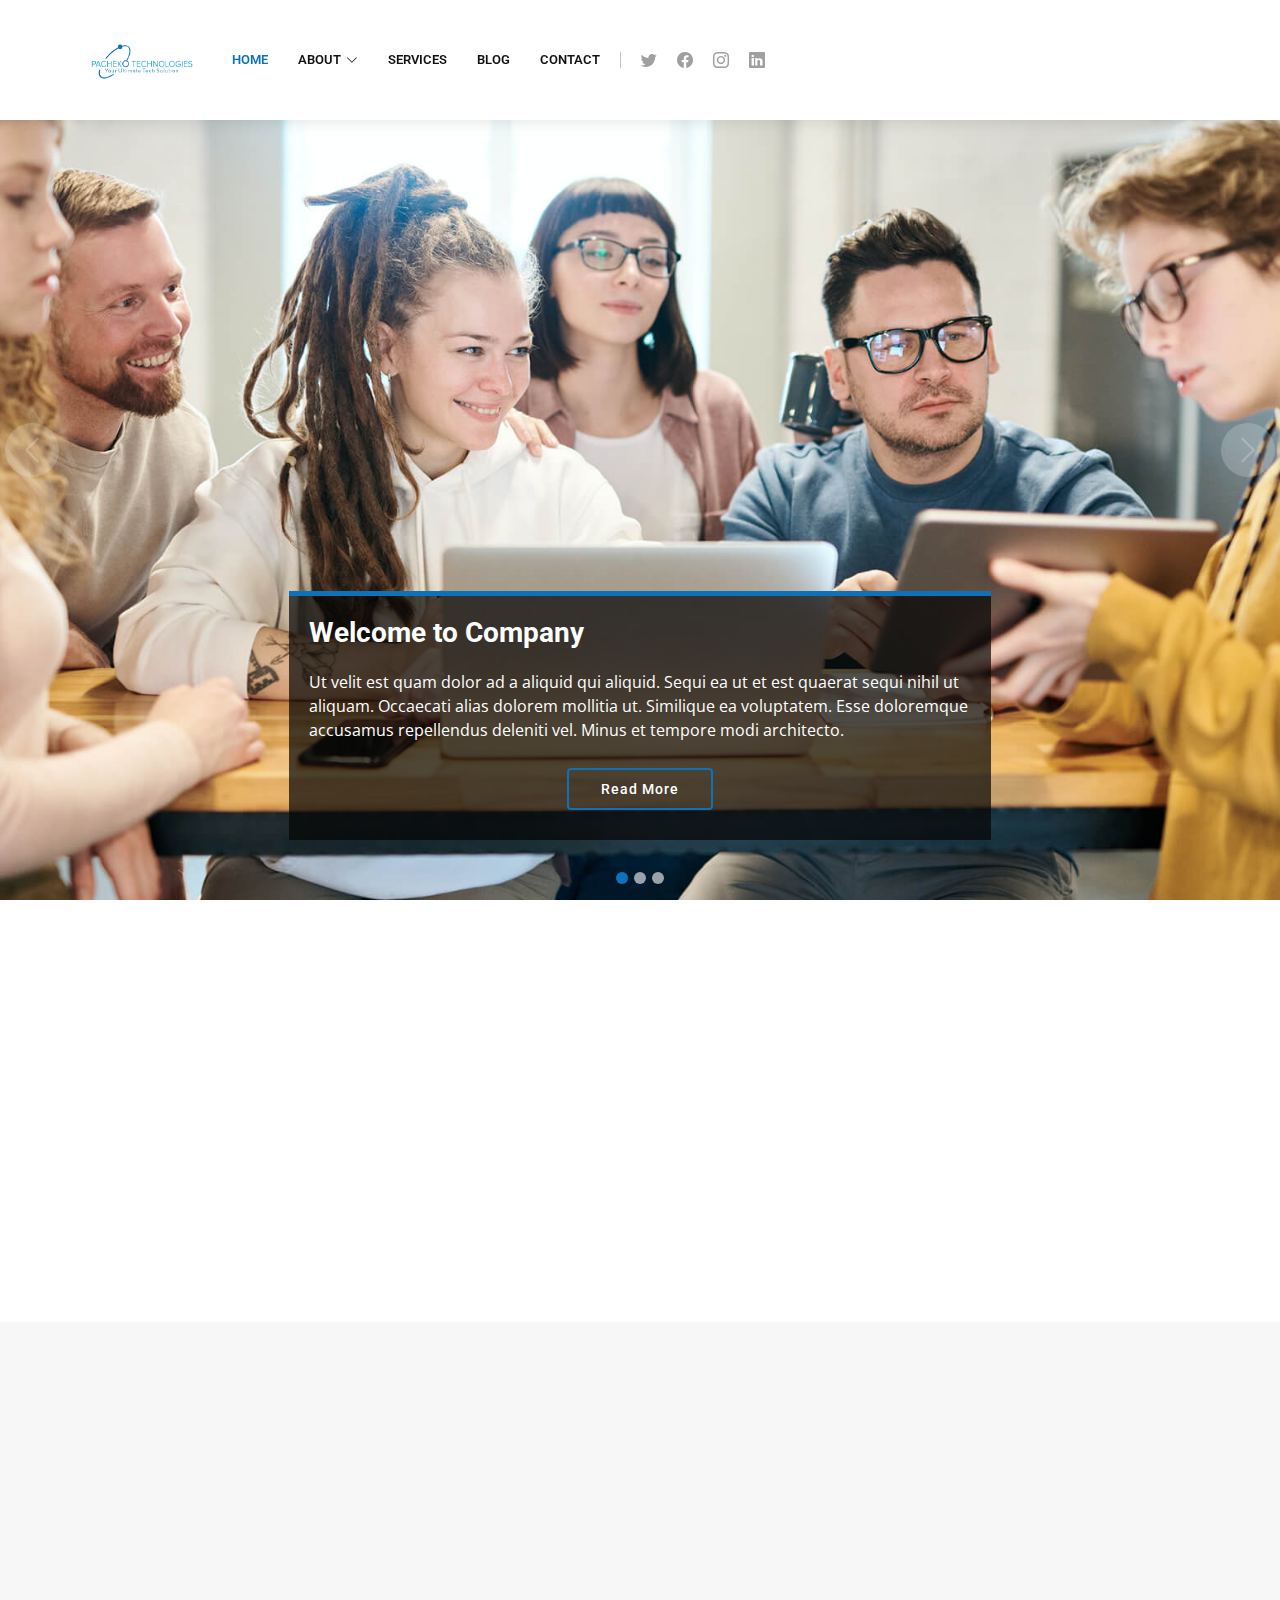
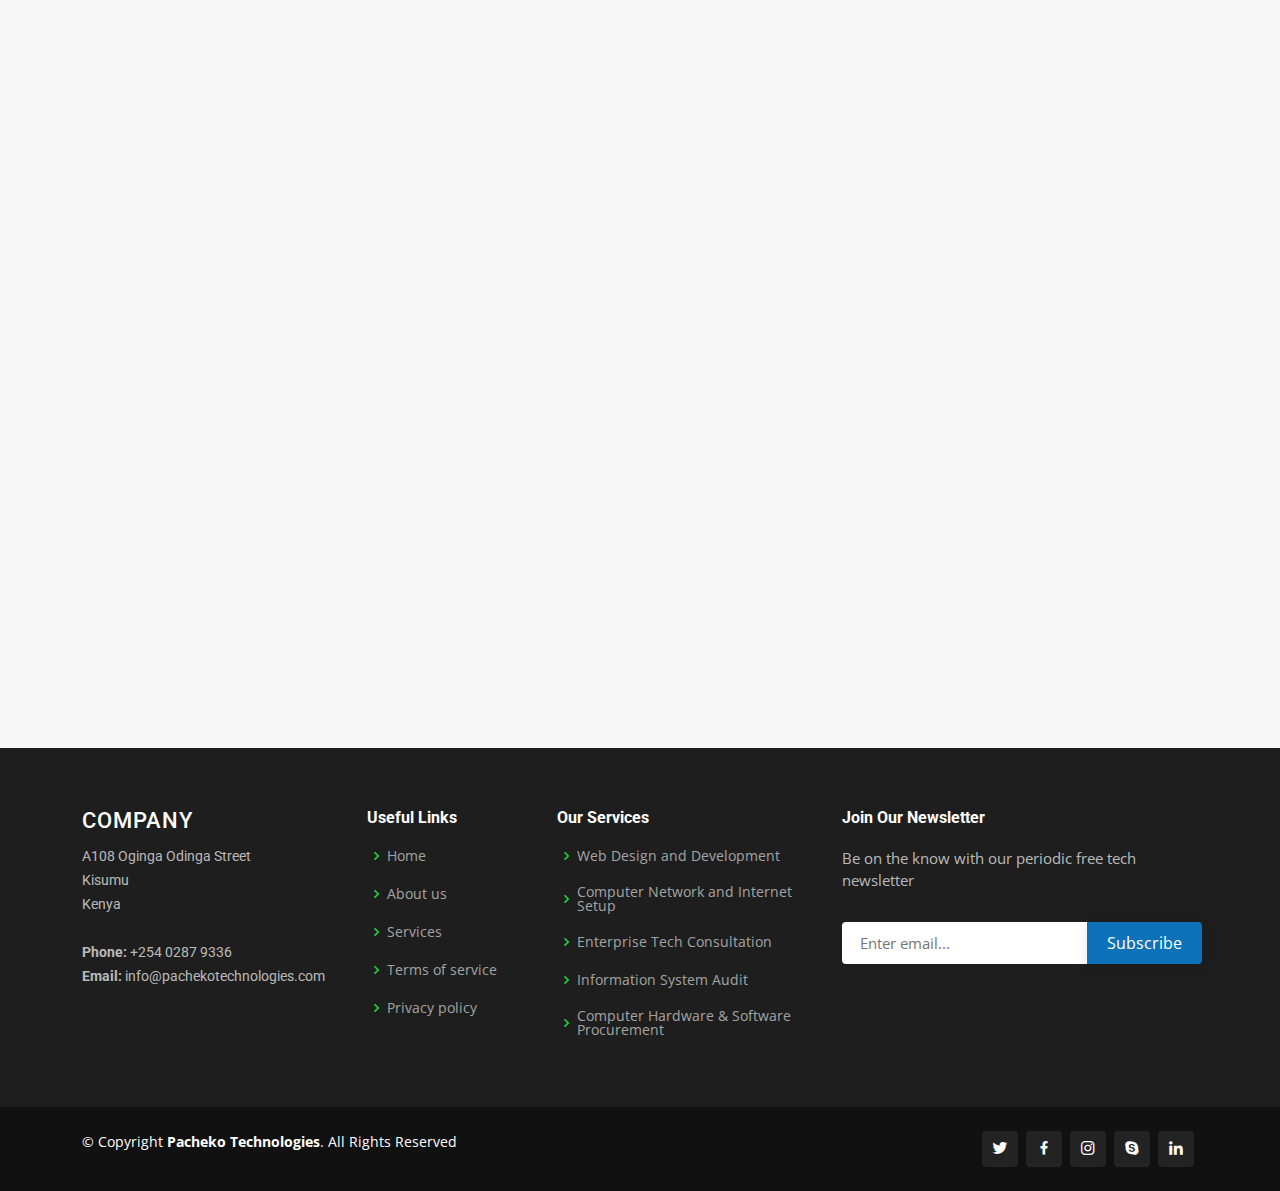
==== index.html @ 3f30f20e "theme update" ====
<!DOCTYPE html>
<html lang="en">

<head>
  <meta charset="utf-8">
  <meta content="width=device-width, initial-scale=1.0" name="viewport">

  <title>Pacheko Technologies - Index</title>
  <meta content="" name="description">
  <meta content="" name="keywords">

  <!-- Favicons -->
  <link href="assets/img/favicon.png" rel="icon">
  <link href="assets/img/apple-touch-icon.png" rel="apple-touch-icon">

  <!-- Google Fonts -->
  <link href="https://fonts.googleapis.com/css?family=Open+Sans:300,300i,400,400i,600,600i,700,700i|Roboto:300,300i,400,400i,500,500i,600,600i,700,700i|Poppins:300,300i,400,400i,500,500i,600,600i,700,700i" rel="stylesheet">

  <!-- Vendor CSS Files -->
  <link href="assets/vendor/animate.css/animate.min.css" rel="stylesheet">
  <link href="assets/vendor/aos/aos.css" rel="stylesheet">
  <link href="assets/vendor/bootstrap/css/bootstrap.min.css" rel="stylesheet">
  <link href="assets/vendor/bootstrap-icons/bootstrap-icons.css" rel="stylesheet">
  <link href="assets/vendor/boxicons/css/boxicons.min.css" rel="stylesheet">
  <link href="assets/vendor/glightbox/css/glightbox.min.css" rel="stylesheet">
  <link href="assets/vendor/remixicon/remixicon.css" rel="stylesheet">
  <link href="assets/vendor/swiper/swiper-bundle.min.css" rel="stylesheet">

  <!-- Template Main CSS File -->
  <link href="assets/css/style.css" rel="stylesheet">


</head>

<body>

  <!-- ======= Header ======= -->
  <header id="header" class="fixed-top">
    <div class="container d-flex align-items-center">

      <!-- <h1 class="logo me-auto"><a href="index.html"><span>Com</span>pany</a></h1> -->
      <!-- Uncomment below if you prefer to use an image logo -->
      <a href="index.html" class="logo me-auto me-lg-0"><img src="assets/img/logo_blue.png" alt="" class="img-fluid" style="max-height : 90px;"></a>

      <nav id="navbar" class="navbar order-last order-lg-0">
        <ul>
          <li><a href="index.html" class="active">Home</a></li>

          <li class="dropdown"><a href="#"><span>About</span> <i class="bi bi-chevron-down"></i></a>
            <ul>
              <!-- <li><a href="about.html">About Us</a></li> -->
              <!-- <li><a href="team.html">Team</a></li> -->
              <!-- <li><a href="testimonials.html">Testimonials</a></li> -->
              <li class="dropdown"><a href="#"><span>Deep Drop Down</span> <i class="bi bi-chevron-right"></i></a>
                <ul>
                  <li><a href="#">Deep Drop Down 1</a></li>
                  <li><a href="#">Deep Drop Down 2</a></li>
                  <li><a href="#">Deep Drop Down 3</a></li>
                  <li><a href="#">Deep Drop Down 4</a></li>
                  <li><a href="#">Deep Drop Down 5</a></li>
                </ul>
              </li>
            </ul>
          </li>

          <li><a href="services.html">Services</a></li>
          <!-- <li><a href="portfolio.html">Portfolio</a></li> -->
          <!-- <li><a href="pricing.html">Pricing</a></li> -->
          <li><a href="blog.html">Blog</a></li>
          <li><a href="contact.html">Contact</a></li>

        </ul>
        <i class="bi bi-list mobile-nav-toggle"></i>
      </nav><!-- .navbar -->

      <div class="header-social-links d-flex">
        <a href="#" class="twitter"><i class="bu bi-twitter"></i></a>
        <a href="#" class="facebook"><i class="bu bi-facebook"></i></a>
        <a href="#" class="instagram"><i class="bu bi-instagram"></i></a>
        <a href="#" class="linkedin"><i class="bu bi-linkedin"></i></i></a>
      </div>

    </div>
  </header><!-- End Header -->

  <!-- ======= Hero Section ======= -->
  <section id="hero">
    <div id="heroCarousel" data-bs-interval="5000" class="carousel slide carousel-fade" data-bs-ride="carousel">

      <div class="carousel-inner" role="listbox">

        <!-- Slide 1 -->
        <div class="carousel-item active" style="background-image: url(assets/img/slide/slide-1.jpg);">
          <div class="carousel-container">
            <div class="carousel-content animate__animated animate__fadeInUp">
              <h2>Welcome to <span>Company</span></h2>
              <p>Ut velit est quam dolor ad a aliquid qui aliquid. Sequi ea ut et est quaerat sequi nihil ut aliquam. Occaecati alias dolorem mollitia ut. Similique ea voluptatem. Esse doloremque accusamus repellendus deleniti vel. Minus et tempore modi architecto.</p>
              <div class="text-center"><a href="" class="btn-get-started">Read More</a></div>
            </div>
          </div>
        </div>

        <!-- Slide 2 -->
        <div class="carousel-item" style="background-image: url(assets/img/slide/slide-2.jpg);">
          <div class="carousel-container">
            <div class="carousel-content animate__animated animate__fadeInUp">
              <h2>Lorem Ipsum Dolor</h2>
              <p>Ut velit est quam dolor ad a aliquid qui aliquid. Sequi ea ut et est quaerat sequi nihil ut aliquam. Occaecati alias dolorem mollitia ut. Similique ea voluptatem. Esse doloremque accusamus repellendus deleniti vel. Minus et tempore modi architecto.</p>
              <div class="text-center"><a href="" class="btn-get-started">Read More</a></div>
            </div>
          </div>
        </div>

        <!-- Slide 3 -->
        <div class="carousel-item" style="background-image: url(assets/img/slide/slide-3.jpg);">
          <div class="carousel-container">
            <div class="carousel-content animate__animated animate__fadeInUp">
              <h2>Sequi ea ut et est quaerat</h2>
              <p>Ut velit est quam dolor ad a aliquid qui aliquid. Sequi ea ut et est quaerat sequi nihil ut aliquam. Occaecati alias dolorem mollitia ut. Similique ea voluptatem. Esse doloremque accusamus repellendus deleniti vel. Minus et tempore modi architecto.</p>
              <div class="text-center"><a href="" class="btn-get-started">Read More</a></div>
            </div>
          </div>
        </div>

      </div>

      <a class="carousel-control-prev" href="#heroCarousel" role="button" data-bs-slide="prev">
        <span class="carousel-control-prev-icon bi bi-chevron-left" aria-hidden="true"></span>
      </a>

      <a class="carousel-control-next" href="#heroCarousel" role="button" data-bs-slide="next">
        <span class="carousel-control-next-icon bi bi-chevron-right" aria-hidden="true"></span>
      </a>

      <ol class="carousel-indicators" id="hero-carousel-indicators"></ol>

    </div>
  </section><!-- End Hero -->

  <main id="main">

    <!-- ======= About Us Section ======= -->
    <section id="about-us" class="about-us">
      <div class="container" data-aos="fade-up">

        <div class="row content">
          <div class="col-lg-6" data-aos="fade-right">
            <h2>Eum ipsam laborum deleniti velitena</h2>
            <h3>Voluptatem dignissimos provident quasi corporis voluptates sit assum perenda sruen jonee trave</h3>
          </div>
          <div class="col-lg-6 pt-4 pt-lg-0" data-aos="fade-left">
            <p>
              Ullamco laboris nisi ut aliquip ex ea commodo consequat. Duis aute irure dolor in reprehenderit in voluptate
              velit esse cillum dolore eu fugiat nulla pariatur. Excepteur sint occaecat cupidatat non proident, sunt in
              culpa qui officia deserunt mollit anim id est laborum
            </p>
            <ul>
              <li><i class="ri-check-double-line"></i> Ullamco laboris nisi ut aliquip ex ea commodo consequa</li>
              <li><i class="ri-check-double-line"></i> Duis aute irure dolor in reprehenderit in voluptate velit</li>
              <li><i class="ri-check-double-line"></i> Ullamco laboris nisi ut aliquip ex ea commodo consequat. Duis aute irure dolor in reprehenderit in</li>
            </ul>
            <p class="fst-italic">
              Lorem ipsum dolor sit amet, consectetur adipiscing elit, sed do eiusmod tempor incididunt ut labore et dolore
              magna aliqua.
            </p>
          </div>
        </div>

      </div>
    </section><!-- End About Us Section -->

    <!-- ======= Services Section ======= -->
    <section id="services" class="services section-bg">
      <div class="container" data-aos="fade-up">

        <div class="section-title">
          <h2>Our Services</h2>
          <p>Magnam dolores commodi suscipit. Necessitatibus eius consequatur ex aliquid fuga eum quidem. Sit sint consectetur velit. Quisquam quos quisquam cupiditate. Et nemo qui impedit suscipit alias ea. Quia fugiat sit in iste officiis commodi quidem hic quas.</p>
        </div>

        <div class="row">
          <div class="col-lg-4 col-md-6 d-flex align-items-stretch" data-aos="zoom-in" data-aos-delay="100">
            <div class="icon-box iconbox-blue">
              <div class="icon">
                <svg width="100" height="100" viewBox="0 0 600 600" xmlns="http://www.w3.org/2000/svg">
                  <path stroke="none" stroke-width="0" fill="#f5f5f5" d="M300,521.0016835830174C376.1290562159157,517.8887921683347,466.0731472004068,529.7835943286574,510.70327084640275,468.03025145048787C554.3714126377745,407.6079735673963,508.03601936045806,328.9844924480964,491.2728898941984,256.3432110539036C474.5976632858925,184.082847569629,479.9380746630129,96.60480741107993,416.23090153303,58.64404602377083C348.86323505073057,18.502131276798302,261.93793281208167,40.57373210992963,193.5410806939664,78.93577620505333C130.42746243093433,114.334589627462,98.30271207620316,179.96522072025542,76.75703585869454,249.04625023123273C51.97151888228291,328.5150500222984,13.704378332031375,421.85034740162234,66.52175969318436,486.19268352777647C119.04800174914682,550.1803526380478,217.28368757567262,524.383925680826,300,521.0016835830174"></path>
                </svg>
                <i class="bx bxl-dribbble"></i>
              </div>
              <h4><a href="">Enterprise Computer System Maintenance</a></h4>
              <p>Voluptatum deleniti atque corrupti quos dolores et quas molestias excepturi</p>
            </div>
          </div>

          <div class="col-lg-4 col-md-6 d-flex align-items-stretch mt-4 mt-md-0" data-aos="zoom-in" data-aos-delay="200">
            <div class="icon-box iconbox-orange ">
              <div class="icon">
                <svg width="100" height="100" viewBox="0 0 600 600" xmlns="http://www.w3.org/2000/svg">
                  <path stroke="none" stroke-width="0" fill="#f5f5f5" d="M300,582.0697525312426C382.5290701553225,586.8405444964366,449.9789794690241,525.3245884688669,502.5850820975895,461.55621195738473C556.606425686781,396.0723002908107,615.8543463187945,314.28637112970534,586.6730223649479,234.56875336149918C558.9533121215079,158.8439757836574,454.9685369536778,164.00468322053177,381.49747125262974,130.76875717737553C312.15926192815925,99.40240125094834,248.97055460311594,18.661163978235184,179.8680185752513,50.54337015887873C110.5421016452524,82.52863877960104,119.82277516462835,180.83849132639028,109.12597500060166,256.43424936330496C100.08760227029461,320.3096726198365,92.17705696193138,384.0621239912766,124.79988738764834,439.7174275375508C164.83382741302287,508.01625554203684,220.96474134820875,577.5009287672846,300,582.0697525312426"></path>
                </svg>
                <i class="bx bx-file"></i>
              </div>
              <h4><a href="">Computer Network and Internet Setup</a></h4>
              <p>Duis aute irure dolor in reprehenderit in voluptate velit esse cillum dolore</p>
            </div>
          </div>

          <div class="col-lg-4 col-md-6 d-flex align-items-stretch mt-4 mt-lg-0" data-aos="zoom-in" data-aos-delay="300">
            <div class="icon-box iconbox-pink">
              <div class="icon">
                <svg width="100" height="100" viewBox="0 0 600 600" xmlns="http://www.w3.org/2000/svg">
                  <path stroke="none" stroke-width="0" fill="#f5f5f5" d="M300,541.5067337569781C382.14930387511276,545.0595476570109,479.8736841581634,548.3450877840088,526.4010558755058,480.5488172755941C571.5218469581645,414.80211281144784,517.5187510058486,332.0715597781072,496.52539010469104,255.14436215662573C477.37192572678356,184.95920475031193,473.57363656557914,105.61284051026155,413.0603344069578,65.22779650032875C343.27470386102294,18.654635553484475,251.2091493199835,5.337323636656869,175.0934190732945,40.62881213300186C97.87086631185822,76.43348514350839,51.98124368387456,156.15599469081315,36.44837278890362,239.84606092416172C21.716077023791087,319.22268207091537,43.775223500013084,401.1760424656574,96.891909868211,461.97329694683043C147.22146801428983,519.5804099606455,223.5754009179313,538.201503339737,300,541.5067337569781"></path>
                </svg>
                <i class="bx bx-tachometer"></i>
              </div>
              <h4><a href="">Website Design and Development</a></h4>
              <p>Excepteur sint occaecat cupidatat non proident, sunt in culpa qui officia</p>
            </div>
          </div>

          <div class="col-lg-4 col-md-6 d-flex align-items-stretch mt-4" data-aos="zoom-in" data-aos-delay="100">
            <div class="icon-box iconbox-yellow">
              <div class="icon">
                <svg width="100" height="100" viewBox="0 0 600 600" xmlns="http://www.w3.org/2000/svg">
                  <path stroke="none" stroke-width="0" fill="#f5f5f5" d="M300,503.46388370962813C374.79870501325706,506.71871716319447,464.8034551963731,527.1746412648533,510.4981551193396,467.86667711651364C555.9287308511215,408.9015244558933,512.6030010748507,327.5744911775523,490.211057578863,256.5855673507754C471.097692560561,195.9906835881958,447.69079081568157,138.11976852964426,395.19560036434837,102.3242989838813C329.3053358748298,57.3949838291264,248.02791733380457,8.279543830951368,175.87071277845988,42.242879143198664C103.41431057327972,76.34704239035025,93.79494320519305,170.9812938413882,81.28167332365135,250.07896920659033C70.17666984294237,320.27484674793965,64.84698225790005,396.69656628748305,111.28512138212992,450.4950937839243C156.20124167950087,502.5303643271138,231.32542653798444,500.4755392045468,300,503.46388370962813"></path>
                </svg>
                <i class="bx bx-layer"></i>
              </div>
              <h4><a href="">Enterprise Tech Consultation</a></h4>
              <p>At vero eos et accusamus et iusto odio dignissimos ducimus qui blanditiis</p>
            </div>
          </div>

          <div class="col-lg-4 col-md-6 d-flex align-items-stretch mt-4" data-aos="zoom-in" data-aos-delay="200">
            <div class="icon-box iconbox-red">
              <div class="icon">
                <svg width="100" height="100" viewBox="0 0 600 600" xmlns="http://www.w3.org/2000/svg">
                  <path stroke="none" stroke-width="0" fill="#f5f5f5" d="M300,532.3542879108572C369.38199826031484,532.3153073249985,429.10787420159085,491.63046689027357,474.5244479745417,439.17860296908856C522.8885846962883,383.3225815378663,569.1668002868075,314.3205725914397,550.7432151929288,242.7694973846089C532.6665558377875,172.5657663291529,456.2379748765914,142.6223662098291,390.3689995646985,112.34683881706744C326.66090330228417,83.06452184765237,258.84405631176094,53.51806209861945,193.32584062364296,78.48882559362697C121.61183558270385,105.82097193414197,62.805066853699245,167.19869350419734,48.57481801355237,242.6138429142374C34.843463184063346,315.3850353017275,76.69343916112496,383.4422959591041,125.22947124332185,439.3748458443577C170.7312796277747,491.8107796887764,230.57421082200815,532.3932930995766,300,532.3542879108572"></path>
                </svg>
                <i class="bx bx-slideshow"></i>
              </div>
              <h4><a href="">Information System Audit</a></h4>
              <p>Quis consequatur saepe eligendi voluptatem consequatur dolor consequuntur</p>
            </div>
          </div>

         

        </div>

      </div>
    </section><!-- End Services Section -->

    <!-- ======= Our Clients Section ======= -->
    <!-- <section id="clients" class="clients">
      <div class="container" data-aos="fade-up">

        <div class="section-title">
          <h2>Clients</h2>
        </div>

        <div class="row no-gutters clients-wrap clearfix" data-aos="fade-up">

          <div class="col-lg-3 col-md-4 col-6">
            <div class="client-logo">
              <img src="assets/img/clients/client-1.png" class="img-fluid" alt="">
            </div>
          </div>

          <div class="col-lg-3 col-md-4 col-6">
            <div class="client-logo">
              <img src="assets/img/clients/client-2.png" class="img-fluid" alt="">
            </div>
          </div>

          <div class="col-lg-3 col-md-4 col-6">
            <div class="client-logo">
              <img src="assets/img/clients/client-3.png" class="img-fluid" alt="">
            </div>
          </div>

          <div class="col-lg-3 col-md-4 col-6">
            <div class="client-logo">
              <img src="assets/img/clients/client-4.png" class="img-fluid" alt="">
            </div>
          </div>

          <div class="col-lg-3 col-md-4 col-6">
            <div class="client-logo">
              <img src="assets/img/clients/client-5.png" class="img-fluid" alt="">
            </div>
          </div>

          <div class="col-lg-3 col-md-4 col-6">
            <div class="client-logo">
              <img src="assets/img/clients/client-6.png" class="img-fluid" alt="">
            </div>
          </div>

          <div class="col-lg-3 col-md-4 col-6">
            <div class="client-logo">
              <img src="assets/img/clients/client-7.png" class="img-fluid" alt="">
            </div>
          </div>

          <div class="col-lg-3 col-md-4 col-6">
            <div class="client-logo">
              <img src="assets/img/clients/client-8.png" class="img-fluid" alt="">
            </div>
          </div>

        </div>

      </div>
    </section><!-- End Our Clients Section -->

  </main>
  <!--End #main -->

  <!-- ======= Footer ======= -->
  <footer id="footer">

    <div class="footer-top">
      <div class="container">
        <div class="row">

          <div class="col-lg-3 col-md-6 footer-contact">
            <h3>Company</h3>
            <p>
              A108 Oginga Odinga Street <br>
              Kisumu<br>
              Kenya <br><br>
              <strong>Phone:</strong> +254 0287 9336<br>
              <strong>Email:</strong> info@pachekotechnologies.com<br>
            </p>
          </div>

          <div class="col-lg-2 col-md-6 footer-links">
            <h4>Useful Links</h4>
            <ul>
              <li><i class="bx bx-chevron-right"></i> <a href="#">Home</a></li>
              <li><i class="bx bx-chevron-right"></i> <a href="#">About us</a></li>
              <li><i class="bx bx-chevron-right"></i> <a href="#">Services</a></li>
              <li><i class="bx bx-chevron-right"></i> <a href="#">Terms of service</a></li>
              <li><i class="bx bx-chevron-right"></i> <a href="#">Privacy policy</a></li>
            </ul>
          </div>

          <div class="col-lg-3 col-md-6 footer-links">
            <h4>Our Services</h4>
            <ul>
              <li><i class="bx bx-chevron-right"></i> <a href="#">Web Design and Development</a></li>
              <li><i class="bx bx-chevron-right"></i> <a href="#">Computer Network and Internet Setup</a></li>
              <li><i class="bx bx-chevron-right"></i> <a href="#">Enterprise Tech Consultation</a></li>
              <li><i class="bx bx-chevron-right"></i> <a href="#">Information System Audit</a></li>
              <li><i class="bx bx-chevron-right"></i> <a href="#">Computer Hardware & Software Procurement</a></li>
            </ul>
          </div>

          <div class="col-lg-4 col-md-6 footer-newsletter">
            <h4>Join Our Newsletter</h4>
            <p>Be on the know with our periodic free tech newsletter</p>
            <form action="" method="post">
              <input type="email" name="email" placeholder="Enter email..."><input type="submit" value="Subscribe">
            </form>
          </div>

        </div>
      </div>
    </div>

    <div class="container d-md-flex py-4">

      <div class="me-md-auto text-center text-md-start">
        <div class="copyright">
          &copy; Copyright <strong><span>Pacheko Technologies</span></strong>. All Rights Reserved
        </div>
       
      </div>
      <div class="social-links text-center text-md-right pt-3 pt-md-0">
        <a href="#" class="twitter"><i class="bx bxl-twitter"></i></a>
        <a href="#" class="facebook"><i class="bx bxl-facebook"></i></a>
        <a href="#" class="instagram"><i class="bx bxl-instagram"></i></a>
        <a href="#" class="google-plus"><i class="bx bxl-skype"></i></a>
        <a href="#" class="linkedin"><i class="bx bxl-linkedin"></i></a>
      </div>
    </div>
  </footer><!-- End Footer -->

  <a href="#" class="back-to-top d-flex align-items-center justify-content-center"><i class="bi bi-arrow-up-short"></i></a>

  <!-- Vendor JS Files -->
  <script src="assets/vendor/aos/aos.js"></script>
  <script src="assets/vendor/bootstrap/js/bootstrap.bundle.min.js"></script>
  <script src="assets/vendor/glightbox/js/glightbox.min.js"></script>
  <script src="assets/vendor/isotope-layout/isotope.pkgd.min.js"></script>
  <script src="assets/vendor/swiper/swiper-bundle.min.js"></script>
  <script src="assets/vendor/waypoints/noframework.waypoints.js"></script>
  <script src="assets/vendor/php-email-form/validate.js"></script>

  <!-- Template Main JS File -->
  <script src="assets/js/main.js"></script>

</body>

</html>
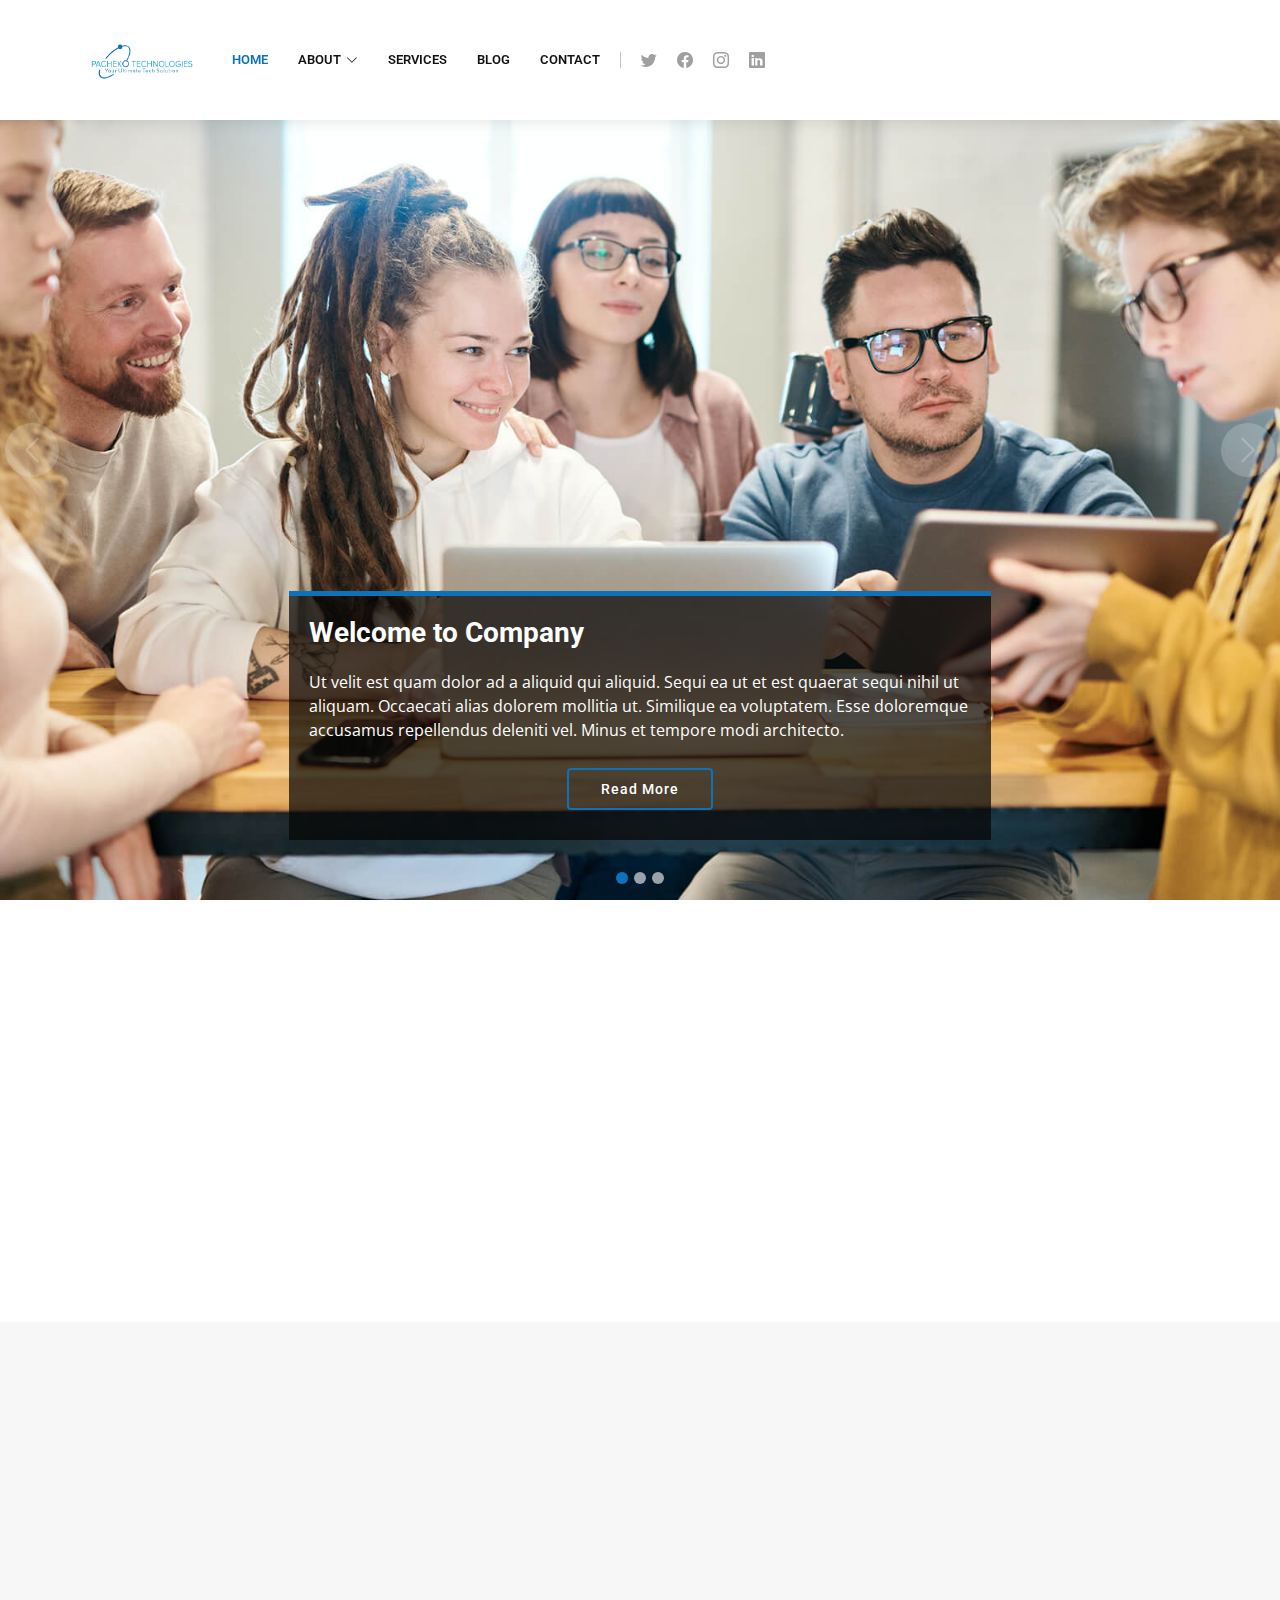
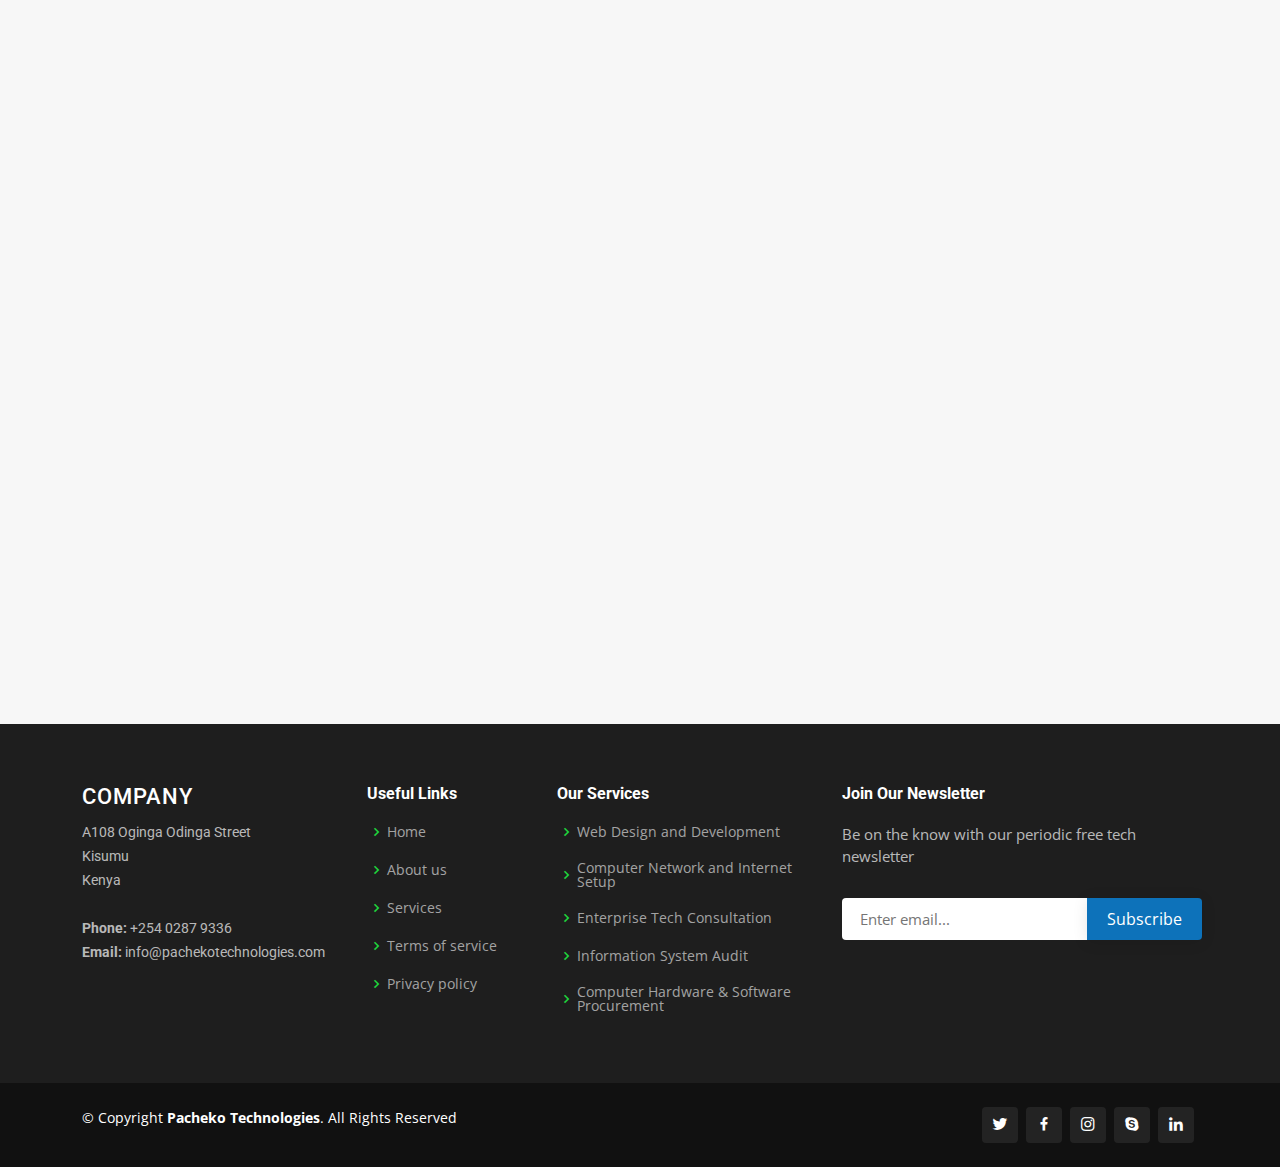
==== commit d7e3ea70: "theme update" ====
--- a/index.html
+++ b/index.html
@@ -175,7 +175,7 @@
 
         <div class="section-title">
           <h2>Our Services</h2>
-          <p>Magnam dolores commodi suscipit. Necessitatibus eius consequatur ex aliquid fuga eum quidem. Sit sint consectetur velit. Quisquam quos quisquam cupiditate. Et nemo qui impedit suscipit alias ea. Quia fugiat sit in iste officiis commodi quidem hic quas.</p>
+          <p>We pride ourselves to be the leading provider of the following services in Western Kenya Region.</p>
         </div>
 
         <div class="row">
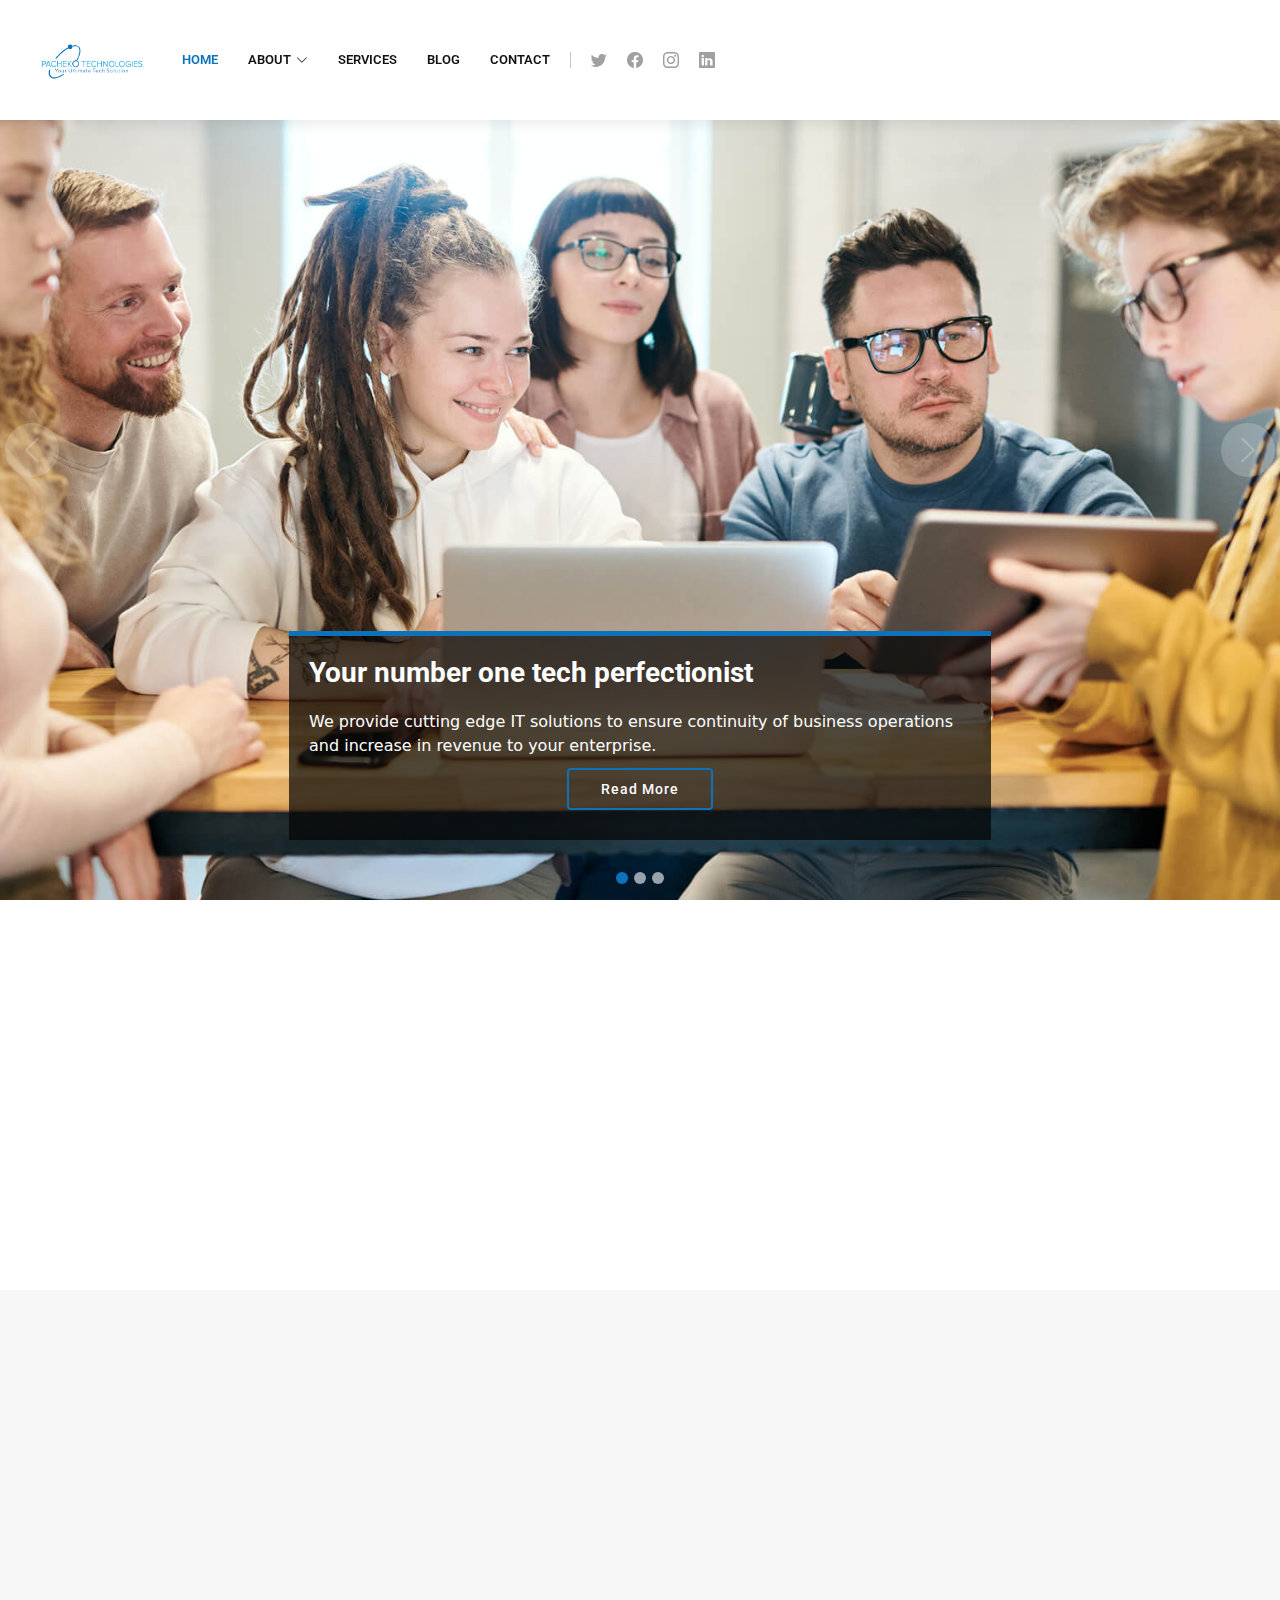
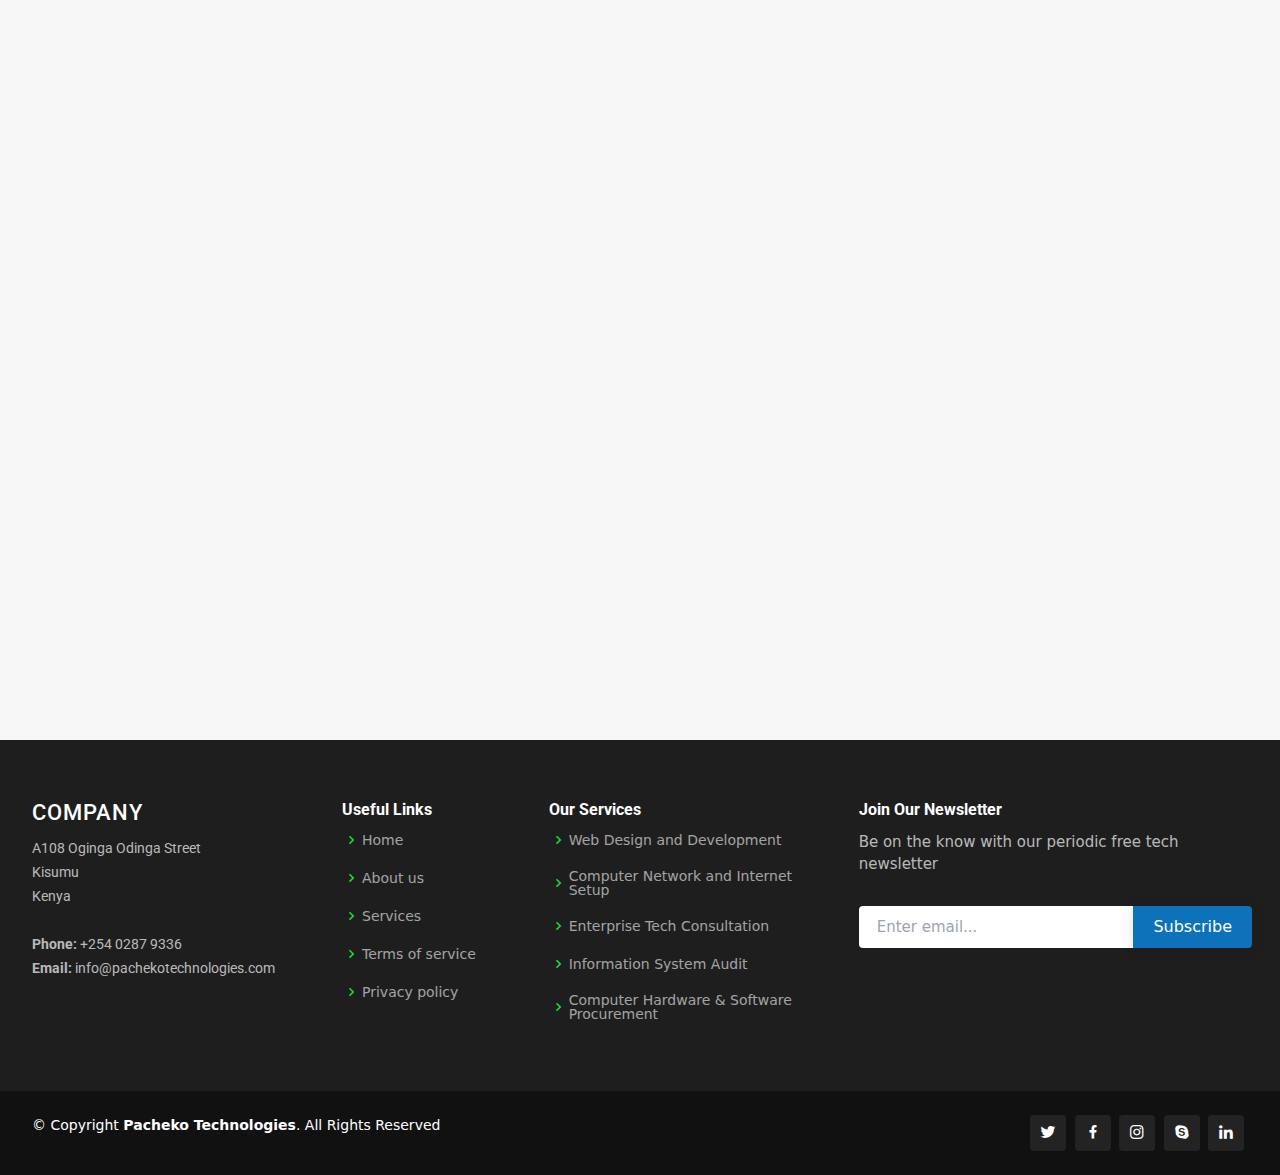
==== commit abcd3270: "add tailwind css" ====
--- a/index.html
+++ b/index.html
@@ -28,6 +28,7 @@
 
   <!-- Template Main CSS File -->
   <link href="assets/css/style.css" rel="stylesheet">
+  <link href="assets/css/tailwind.css" rel="stylesheet">
 
 
 </head>
@@ -93,8 +94,8 @@
         <div class="carousel-item active" style="background-image: url(assets/img/slide/slide-1.jpg);">
           <div class="carousel-container">
             <div class="carousel-content animate__animated animate__fadeInUp">
-              <h2>Welcome to <span>Company</span></h2>
-              <p>Ut velit est quam dolor ad a aliquid qui aliquid. Sequi ea ut et est quaerat sequi nihil ut aliquam. Occaecati alias dolorem mollitia ut. Similique ea voluptatem. Esse doloremque accusamus repellendus deleniti vel. Minus et tempore modi architecto.</p>
+              <h2>Your number one tech perfectionist</h2>
+              <p>We provide cutting edge IT solutions to ensure continuity of business operations and increase in revenue to your enterprise.</p>
               <div class="text-center"><a href="" class="btn-get-started">Read More</a></div>
             </div>
           </div>
@@ -104,7 +105,7 @@
         <div class="carousel-item" style="background-image: url(assets/img/slide/slide-2.jpg);">
           <div class="carousel-container">
             <div class="carousel-content animate__animated animate__fadeInUp">
-              <h2>Lorem Ipsum Dolor</h2>
+              <h2>Enterprise Computer Repair and Maintenance</h2>
               <p>Ut velit est quam dolor ad a aliquid qui aliquid. Sequi ea ut et est quaerat sequi nihil ut aliquam. Occaecati alias dolorem mollitia ut. Similique ea voluptatem. Esse doloremque accusamus repellendus deleniti vel. Minus et tempore modi architecto.</p>
               <div class="text-center"><a href="" class="btn-get-started">Read More</a></div>
             </div>
@@ -115,7 +116,7 @@
         <div class="carousel-item" style="background-image: url(assets/img/slide/slide-3.jpg);">
           <div class="carousel-container">
             <div class="carousel-content animate__animated animate__fadeInUp">
-              <h2>Sequi ea ut et est quaerat</h2>
+              <h2>Website Design and Development</h2>
               <p>Ut velit est quam dolor ad a aliquid qui aliquid. Sequi ea ut et est quaerat sequi nihil ut aliquam. Occaecati alias dolorem mollitia ut. Similique ea voluptatem. Esse doloremque accusamus repellendus deleniti vel. Minus et tempore modi architecto.</p>
               <div class="text-center"><a href="" class="btn-get-started">Read More</a></div>
             </div>
@@ -145,7 +146,7 @@
 
         <div class="row content">
           <div class="col-lg-6" data-aos="fade-right">
-            <h2>Eum ipsam laborum deleniti velitena</h2>
+            <h2>About Pacheko Technologies</h2>
             <h3>Voluptatem dignissimos provident quasi corporis voluptates sit assum perenda sruen jonee trave</h3>
           </div>
           <div class="col-lg-6 pt-4 pt-lg-0" data-aos="fade-left">
@@ -189,7 +190,9 @@
               </div>
               <h4><a href="">Enterprise Computer System Maintenance</a></h4>
               <p>Voluptatum deleniti atque corrupti quos dolores et quas molestias excepturi</p>
-            </div>
+              <div class="w-30 py-2 mt-2 text-white" style="background-color: #0d72ba;"><a href="contact.html" >REQUEST QUOTE</a> </div>
+            </div>
+            
           </div>
 
           <div class="col-lg-4 col-md-6 d-flex align-items-stretch mt-4 mt-md-0" data-aos="zoom-in" data-aos-delay="200">
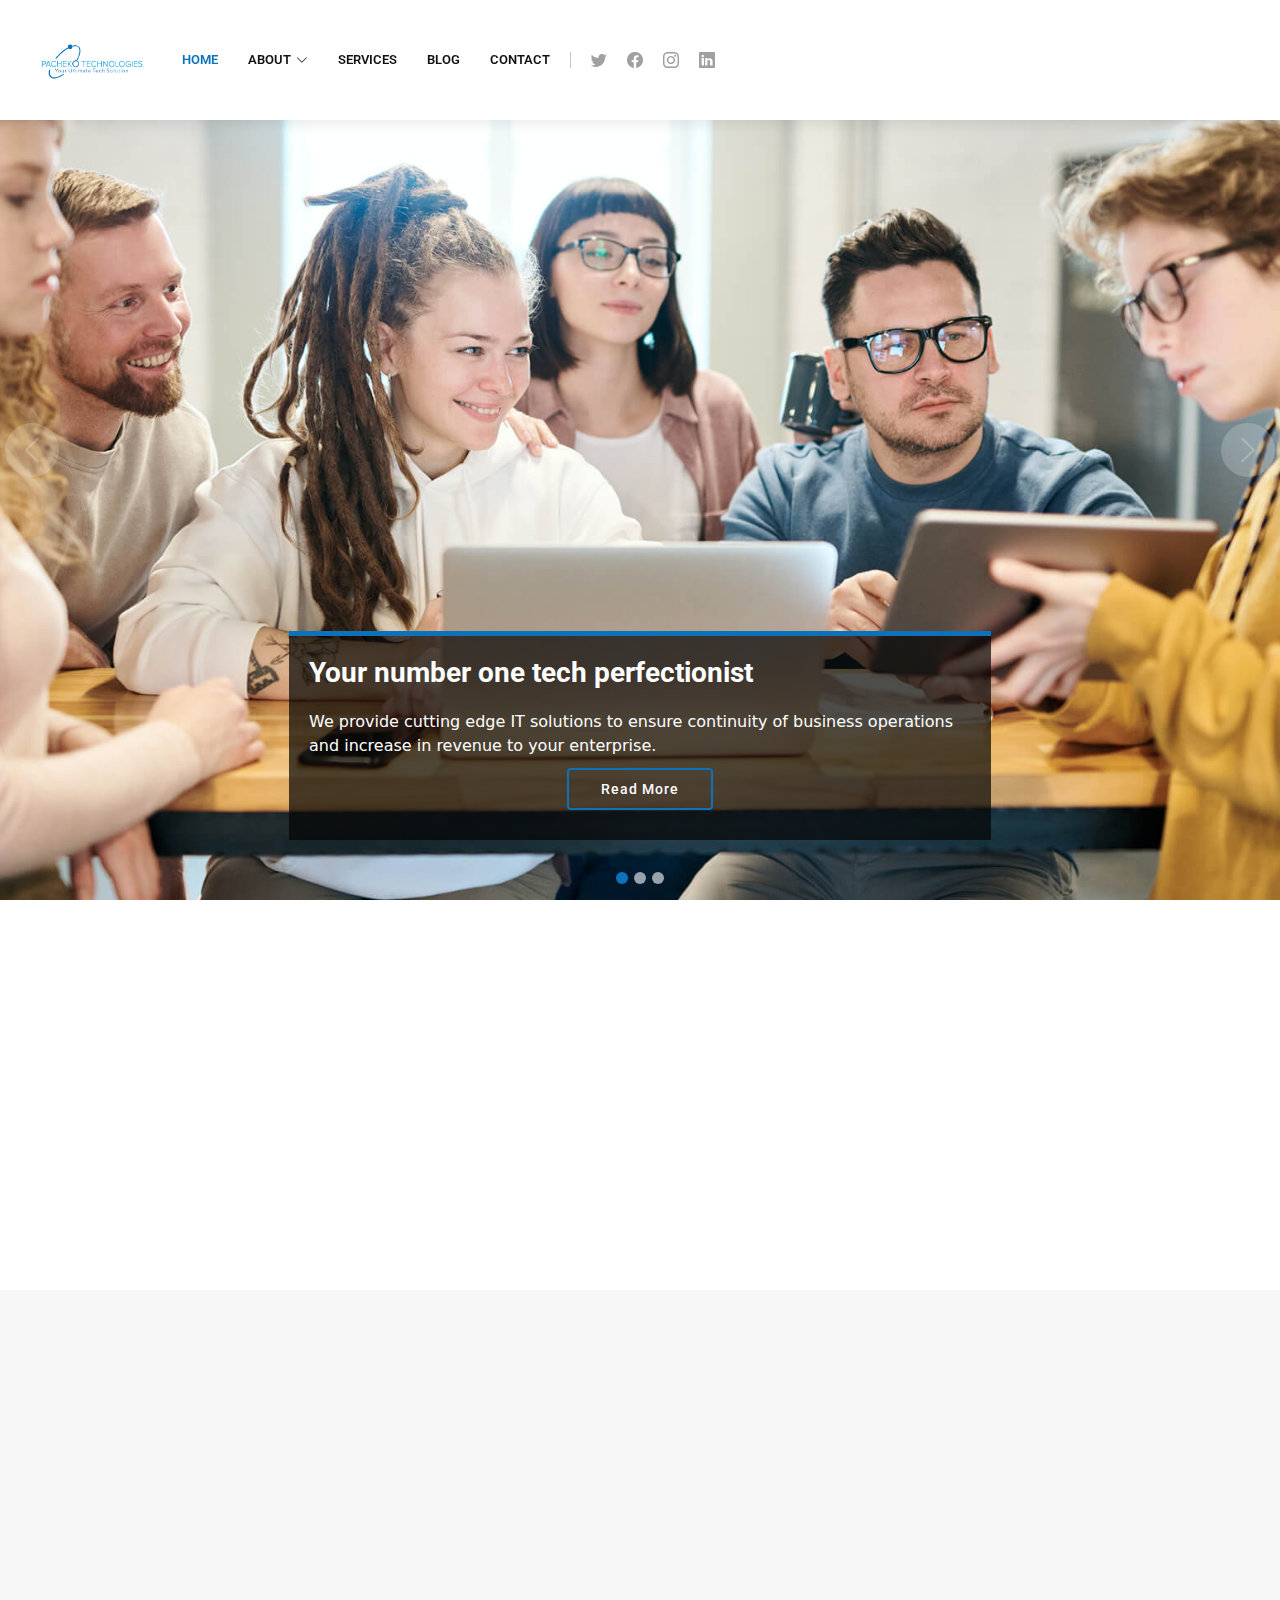
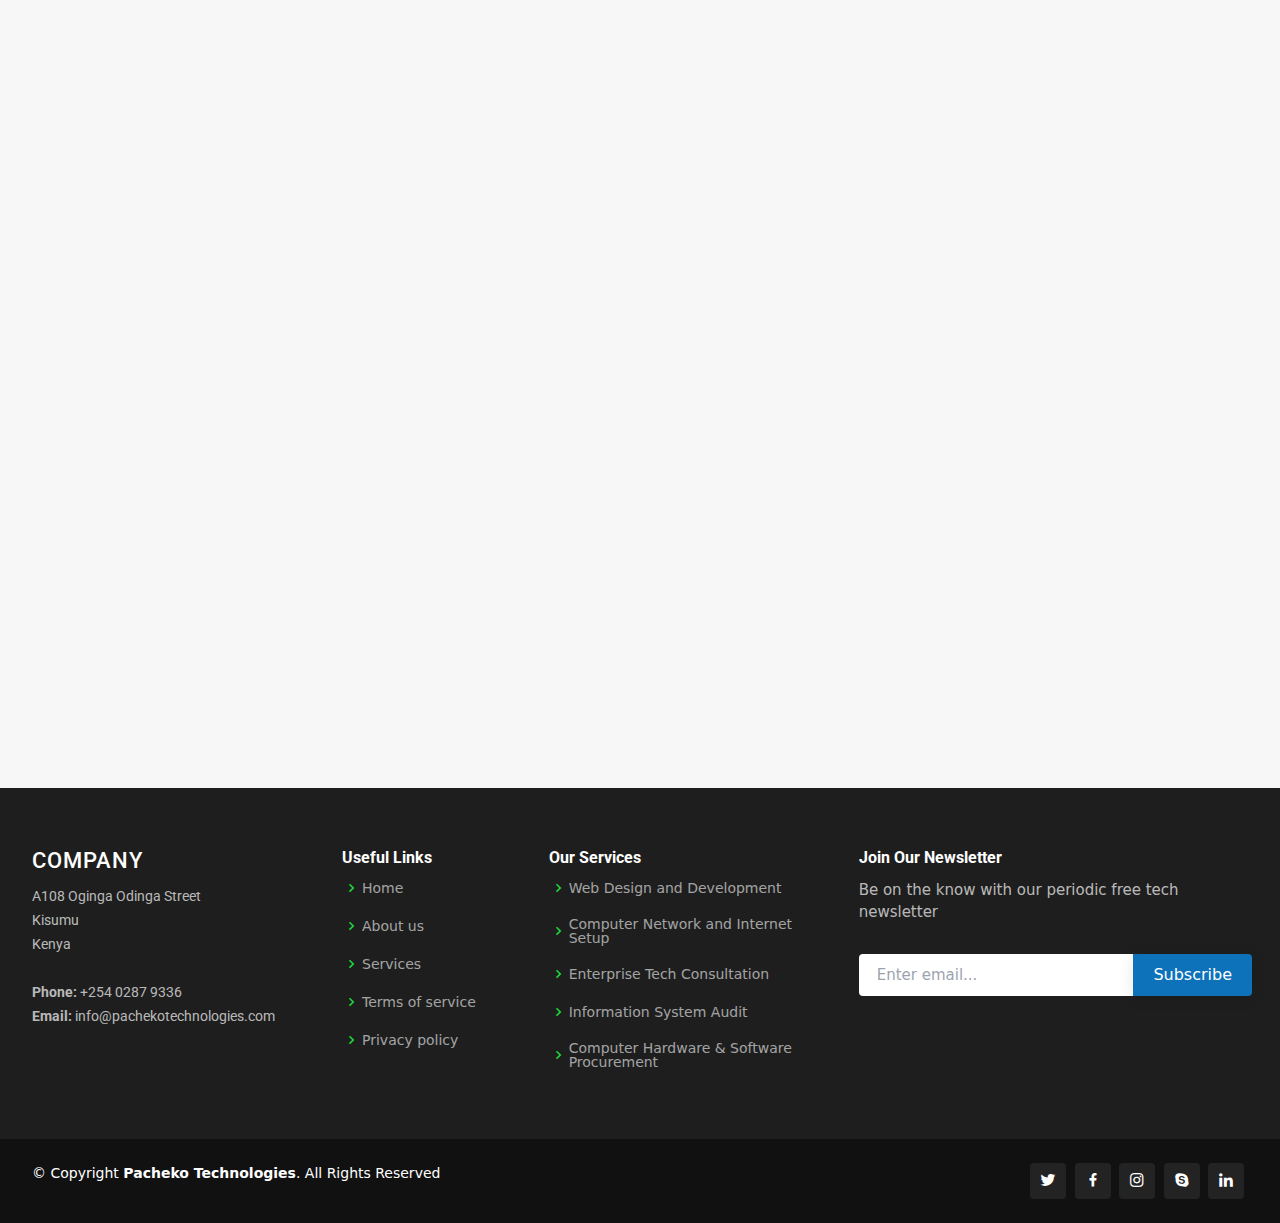
==== commit fcedaeee: "add request qoute buttons to services panels" ====
--- a/index.html
+++ b/index.html
@@ -190,7 +190,7 @@
               </div>
               <h4><a href="">Enterprise Computer System Maintenance</a></h4>
               <p>Voluptatum deleniti atque corrupti quos dolores et quas molestias excepturi</p>
-              <div class="w-30 py-2 mt-2 text-white" style="background-color: #0d72ba;"><a href="contact.html" >REQUEST QUOTE</a> </div>
+              <div class="w-30 py-2 mt-2 text-white" style="background-color: #0d72ba;"><a href="contact.html" class="hover:text-white">REQUEST QUOTE</a> </div>
             </div>
             
           </div>
@@ -205,6 +205,7 @@
               </div>
               <h4><a href="">Computer Network and Internet Setup</a></h4>
               <p>Duis aute irure dolor in reprehenderit in voluptate velit esse cillum dolore</p>
+              <div class="w-30 py-2 mt-2 text-white" style="background-color: #0d72ba;"><a href="contact.html" class="hover:text-white">REQUEST QUOTE</a> </div>
             </div>
           </div>
 
@@ -216,8 +217,9 @@
                 </svg>
                 <i class="bx bx-tachometer"></i>
               </div>
-              <h4><a href="">Website Design and Development</a></h4>
+              <h4><a href="">Cooperate Website Design and Development</a></h4>
               <p>Excepteur sint occaecat cupidatat non proident, sunt in culpa qui officia</p>
+              <div class="w-30 py-2 mt-2 text-white" style="background-color: #0d72ba;"><a href="contact.html" class="hover:text-white">REQUEST QUOTE</a> </div>
             </div>
           </div>
 
@@ -231,6 +233,7 @@
               </div>
               <h4><a href="">Enterprise Tech Consultation</a></h4>
               <p>At vero eos et accusamus et iusto odio dignissimos ducimus qui blanditiis</p>
+              <div class="w-30 py-2 mt-2 text-white" style="background-color: #0d72ba;"><a href="contact.html" class="hover:text-white">REQUEST QUOTE</a> </div>
             </div>
           </div>
 
@@ -244,6 +247,7 @@
               </div>
               <h4><a href="">Information System Audit</a></h4>
               <p>Quis consequatur saepe eligendi voluptatem consequatur dolor consequuntur</p>
+              <div class="w-30 py-2 mt-2 text-white" style="background-color: #0d72ba;"><a href="contact.html" class="hover:text-white">REQUEST QUOTE</a> </div>
             </div>
           </div>
 
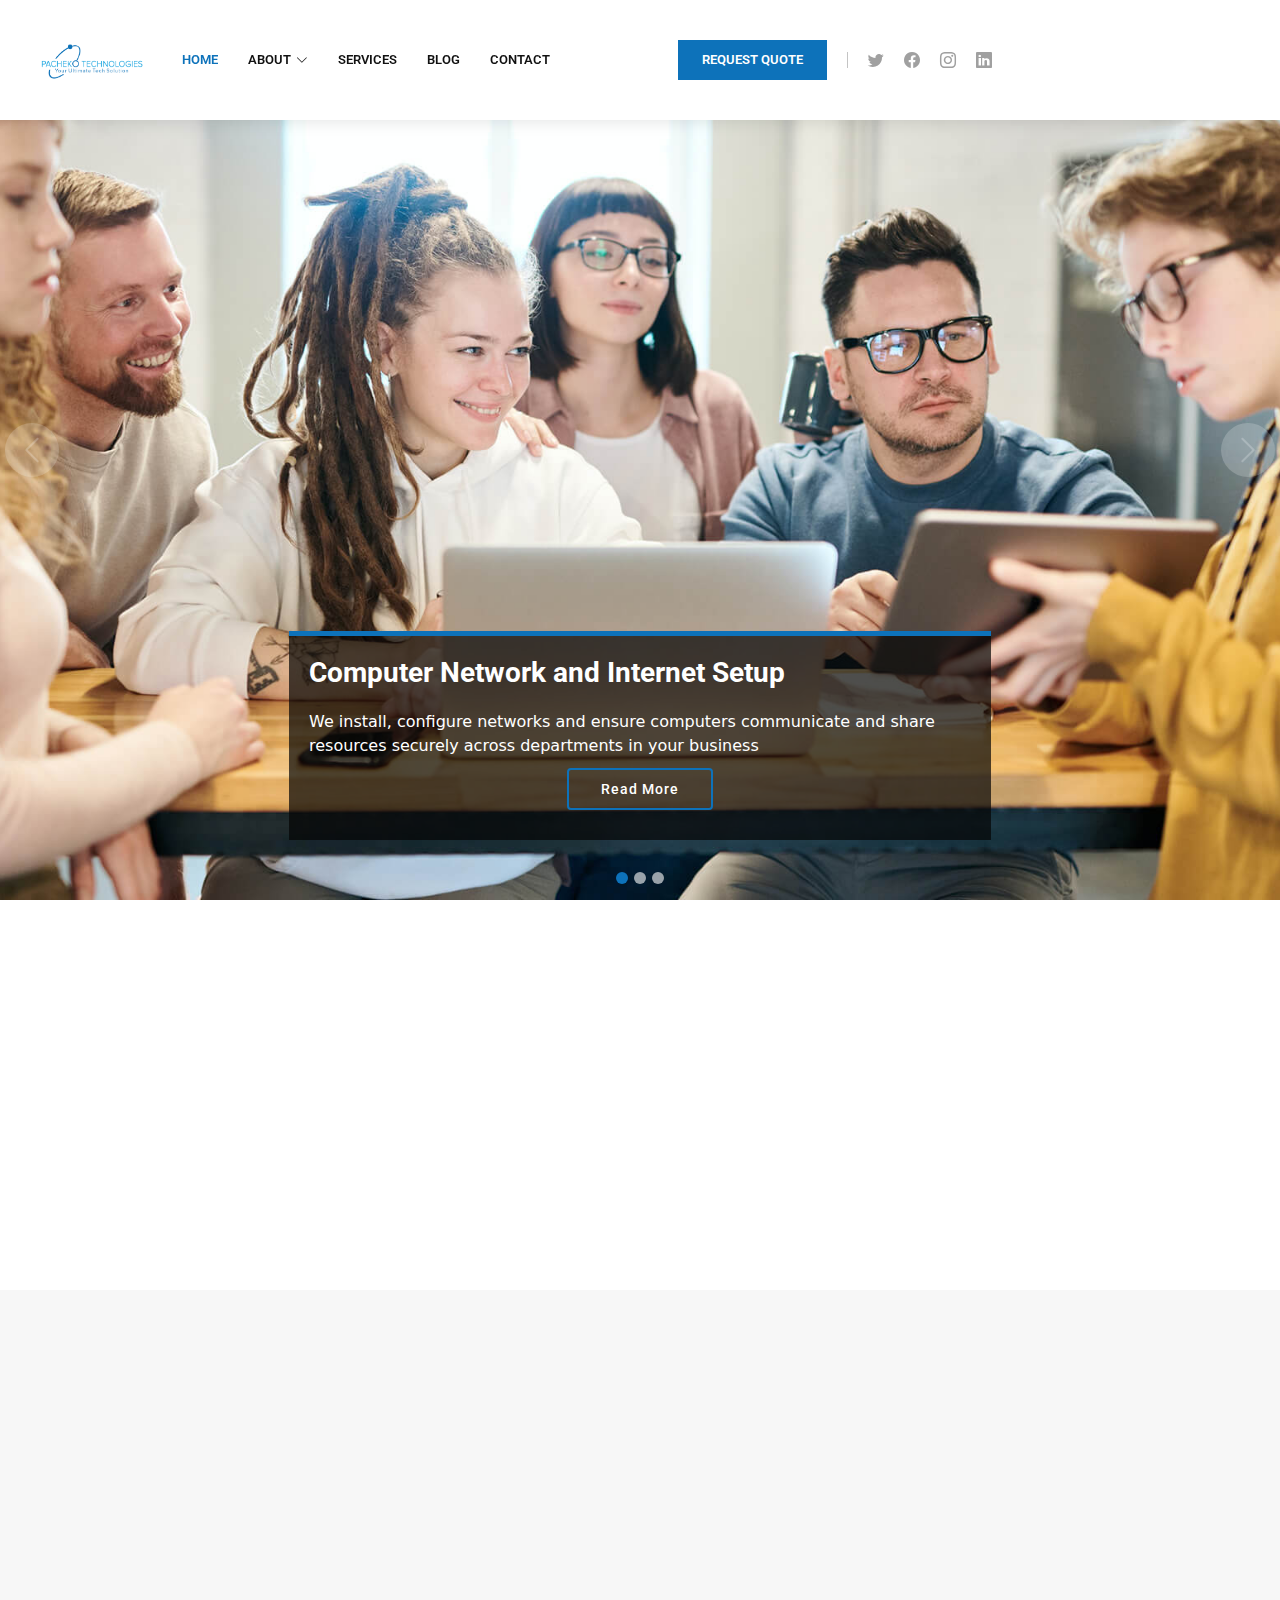
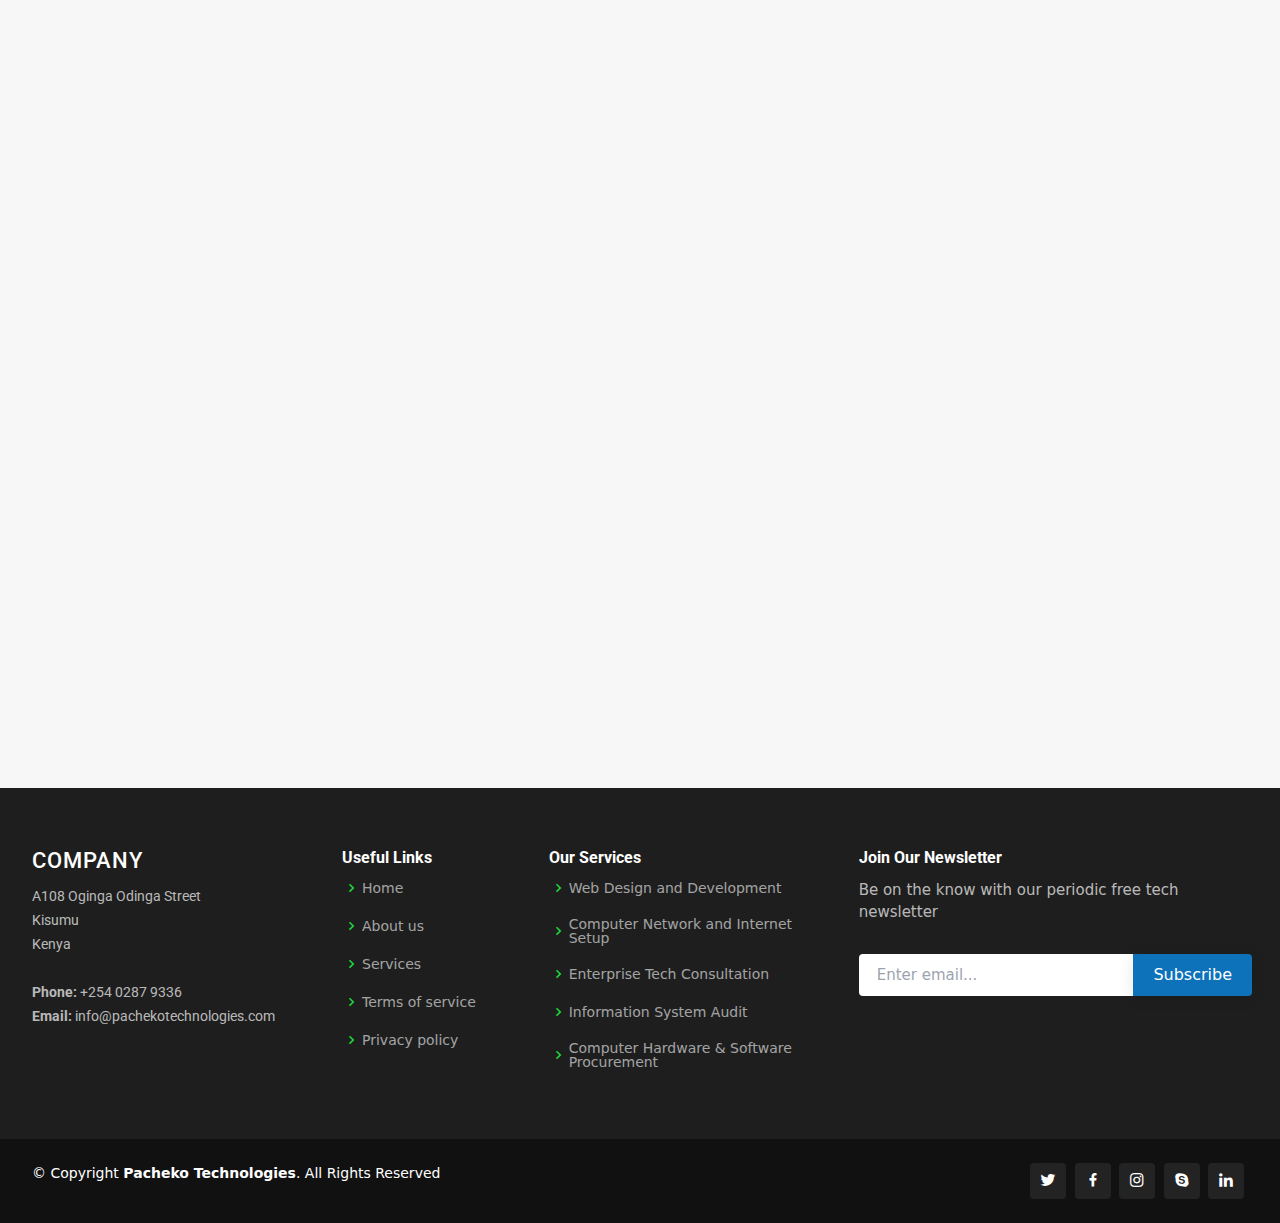
==== commit 339302c0: "add request qoute buttons to services panels" ====
--- a/index.html
+++ b/index.html
@@ -6,7 +6,7 @@
   <meta content="width=device-width, initial-scale=1.0" name="viewport">
 
   <title>Pacheko Technologies - Index</title>
-  <meta content="" name="description">
+  <meta content="We provide cutting edge IT solutions to ensure continuity of business operations and increase in revenue to your enterprise." name="description">
   <meta content="" name="keywords">
 
   <!-- Favicons -->
@@ -69,6 +69,7 @@
           <!-- <li><a href="pricing.html">Pricing</a></li> -->
           <li><a href="blog.html">Blog</a></li>
           <li><a href="contact.html">Contact</a></li>
+          <div class=" ml-32  cursor-pointer " style="background-color: #0d72ba;"><a href="request-quote.html " class="text-white px-4">REQUEST QUOTE</a></div>
 
         </ul>
         <i class="bi bi-list mobile-nav-toggle"></i>
@@ -94,8 +95,10 @@
         <div class="carousel-item active" style="background-image: url(assets/img/slide/slide-1.jpg);">
           <div class="carousel-container">
             <div class="carousel-content animate__animated animate__fadeInUp">
-              <h2>Your number one tech perfectionist</h2>
-              <p>We provide cutting edge IT solutions to ensure continuity of business operations and increase in revenue to your enterprise.</p>
+              <h2>Computer Network and Internet Setup</h2>
+              <p>
+                We install, configure networks and ensure computers communicate and share resources securely across departments in your business
+              </p>
               <div class="text-center"><a href="" class="btn-get-started">Read More</a></div>
             </div>
           </div>
@@ -176,7 +179,7 @@
 
         <div class="section-title">
           <h2>Our Services</h2>
-          <p>We pride ourselves to be the leading provider of the following services in Western Kenya Region.</p>
+          <p>We pride ourselves to be the leading provider of the following services in Western Kenya and Rift Valley Region.</p>
         </div>
 
         <div class="row">
@@ -190,7 +193,7 @@
               </div>
               <h4><a href="">Enterprise Computer System Maintenance</a></h4>
               <p>Voluptatum deleniti atque corrupti quos dolores et quas molestias excepturi</p>
-              <div class="w-30 py-2 mt-2 text-white" style="background-color: #0d72ba;"><a href="contact.html" class="hover:text-white">REQUEST QUOTE</a> </div>
+              <div class="w-30 py-2 mt-2 text-white" style="background-color: #0d72ba;"><a href="request-quote.html" class="hover:text-white">REQUEST QUOTE</a> </div>
             </div>
             
           </div>
@@ -205,7 +208,7 @@
               </div>
               <h4><a href="">Computer Network and Internet Setup</a></h4>
               <p>Duis aute irure dolor in reprehenderit in voluptate velit esse cillum dolore</p>
-              <div class="w-30 py-2 mt-2 text-white" style="background-color: #0d72ba;"><a href="contact.html" class="hover:text-white">REQUEST QUOTE</a> </div>
+              <div class="w-30 py-2 mt-2 text-white" style="background-color: #0d72ba;"><a href="request-quote.html" class="hover:text-white">REQUEST QUOTE</a> </div>
             </div>
           </div>
 
@@ -219,7 +222,7 @@
               </div>
               <h4><a href="">Cooperate Website Design and Development</a></h4>
               <p>Excepteur sint occaecat cupidatat non proident, sunt in culpa qui officia</p>
-              <div class="w-30 py-2 mt-2 text-white" style="background-color: #0d72ba;"><a href="contact.html" class="hover:text-white">REQUEST QUOTE</a> </div>
+              <div class="w-30 py-2 mt-2 text-white" style="background-color: #0d72ba;"><a href="request-quote.html" class="hover:text-white">REQUEST QUOTE</a> </div>
             </div>
           </div>
 
@@ -233,7 +236,7 @@
               </div>
               <h4><a href="">Enterprise Tech Consultation</a></h4>
               <p>At vero eos et accusamus et iusto odio dignissimos ducimus qui blanditiis</p>
-              <div class="w-30 py-2 mt-2 text-white" style="background-color: #0d72ba;"><a href="contact.html" class="hover:text-white">REQUEST QUOTE</a> </div>
+              <div class="w-30 py-2 mt-2 text-white" style="background-color: #0d72ba;"><a href="request-quote.html" class="hover:text-white">REQUEST QUOTE</a> </div>
             </div>
           </div>
 
@@ -247,7 +250,7 @@
               </div>
               <h4><a href="">Information System Audit</a></h4>
               <p>Quis consequatur saepe eligendi voluptatem consequatur dolor consequuntur</p>
-              <div class="w-30 py-2 mt-2 text-white" style="background-color: #0d72ba;"><a href="contact.html" class="hover:text-white">REQUEST QUOTE</a> </div>
+              <div class="w-30 py-2 mt-2 text-white" style="background-color: #0d72ba;"><a href="request-quote.html" class="hover:text-white">REQUEST QUOTE</a> </div>
             </div>
           </div>
 
--- a/assets/css/style.css
+++ b/assets/css/style.css
@@ -1,9 +1,3 @@
-/**
-* Template Name: Company - v4.8.0
-* Template URL: https://bootstrapmade.com/company-free-html-bootstrap-template/
-* Author: BootstrapMade.com
-* License: https://bootstrapmade.com/license/
-*/
 
 /*--------------------------------------------------------------
 # General
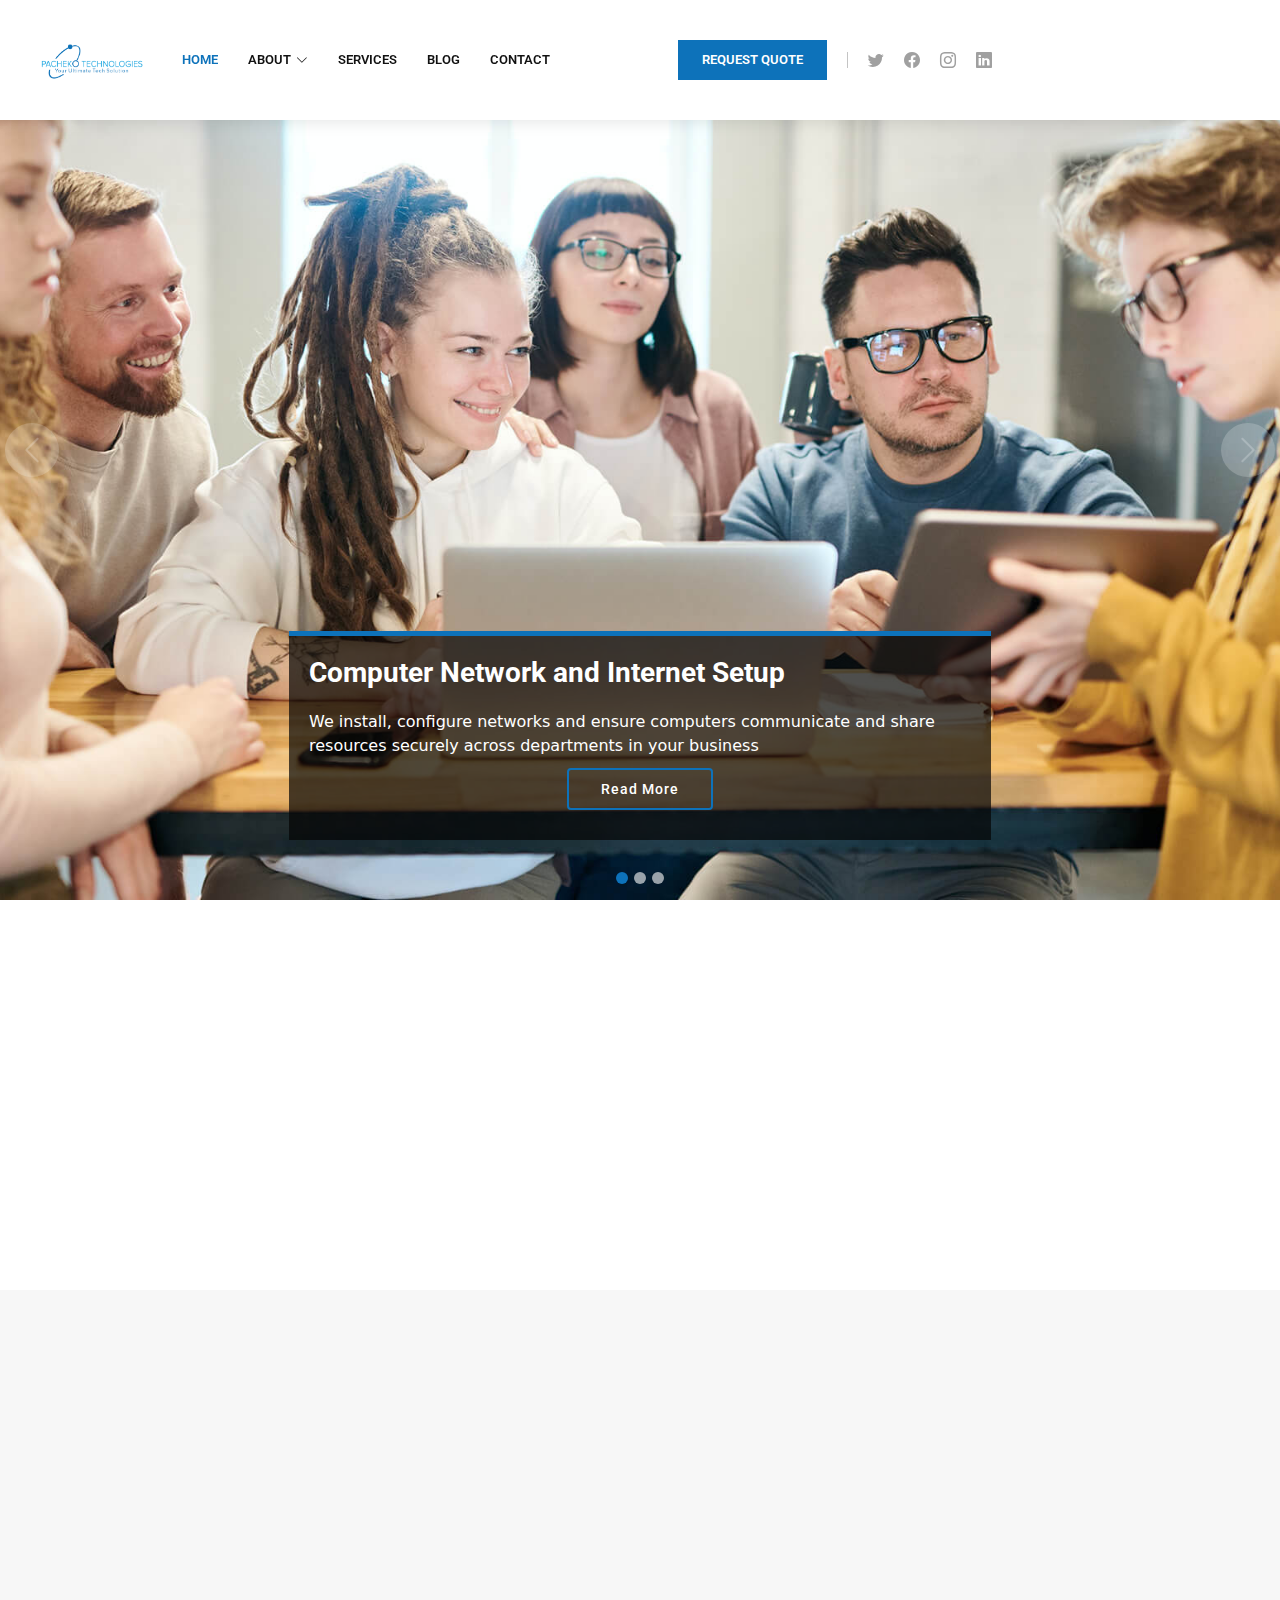
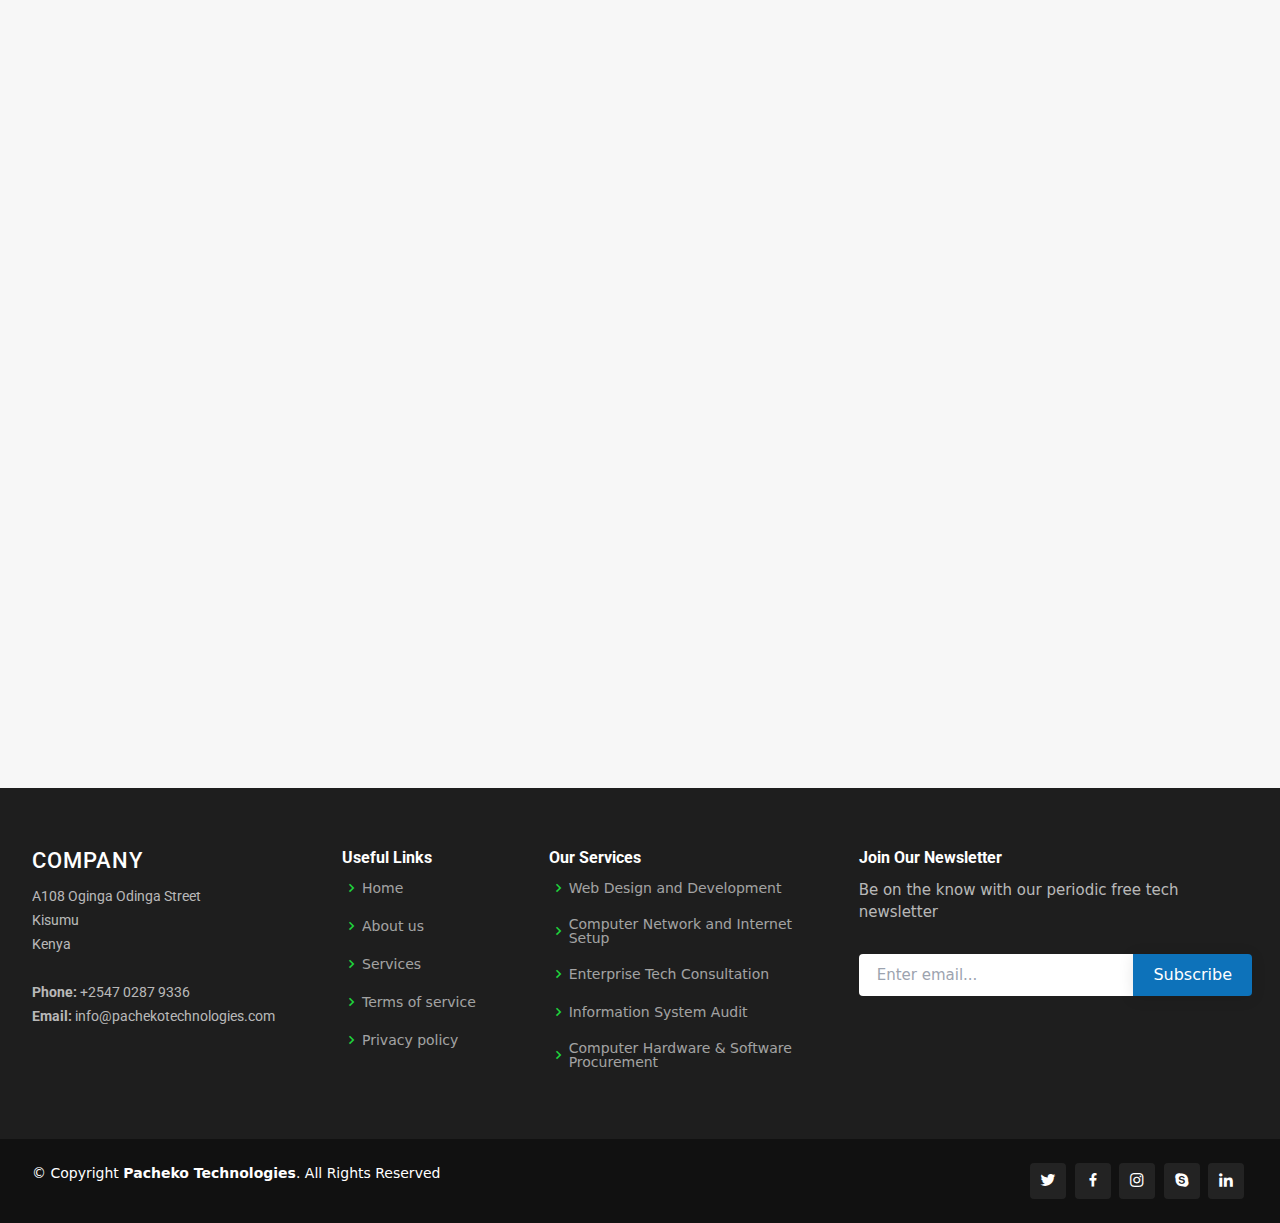
==== commit 85a1bf3e: "add extra fields to request-quote form" ====
--- a/index.html
+++ b/index.html
@@ -340,7 +340,7 @@
               A108 Oginga Odinga Street <br>
               Kisumu<br>
               Kenya <br><br>
-              <strong>Phone:</strong> +254 0287 9336<br>
+              <strong>Phone:</strong> +2547 0287 9336<br>
               <strong>Email:</strong> info@pachekotechnologies.com<br>
             </p>
           </div>
